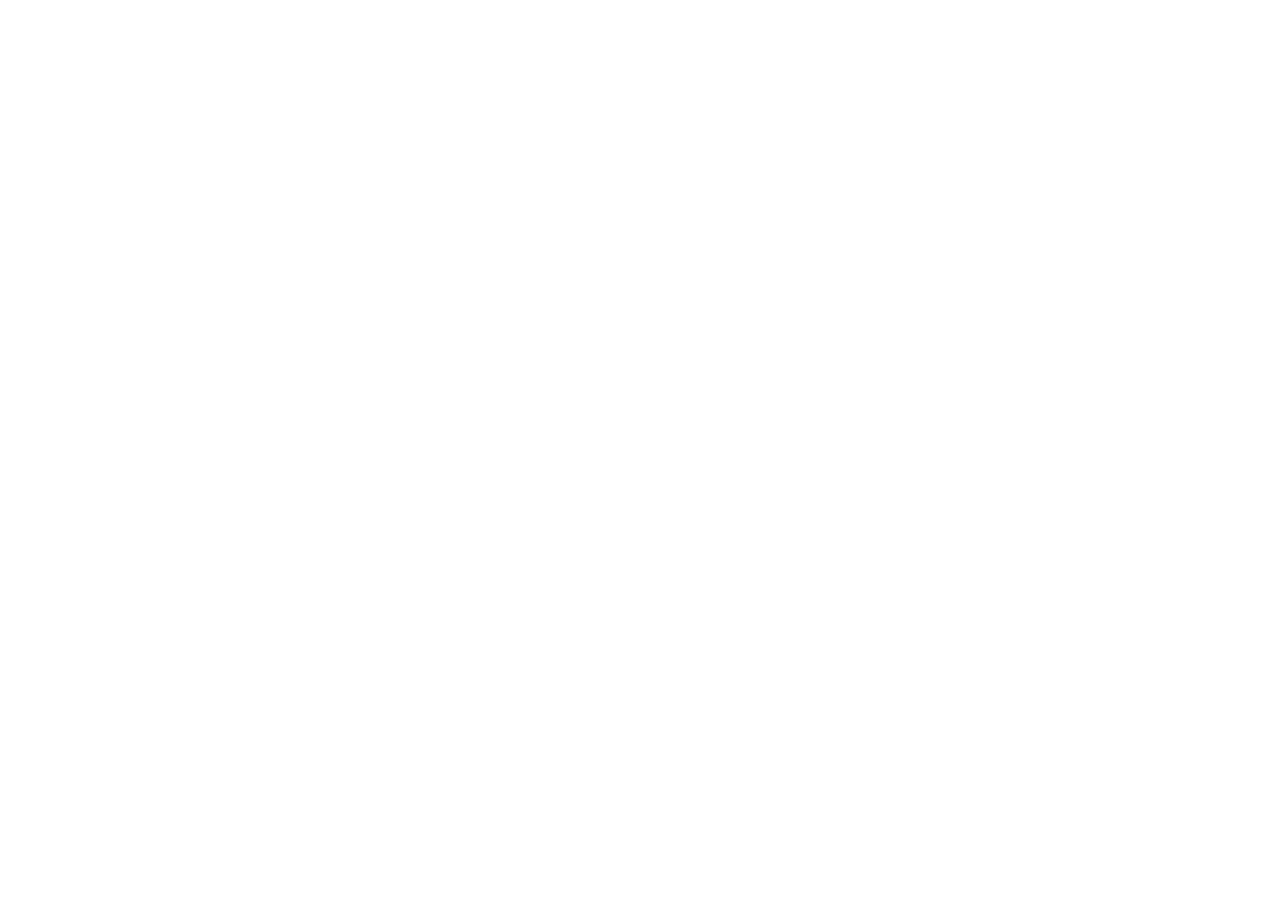
==== index.html @ 344bf1f2 "template" ====
<!DOCTYPE html>
<html lang="en">
  <head>
    <meta charset="UTF-8" />
    <meta http-equiv="X-UA-Compatible" content="IE=edge" />
    <meta name="viewport" content="width=device-width, initial-scale=1.0" />
    <link rel="stylesheet" href="style.css" />
    <title>Flixx app</title>
  </head>
  <body></body>
  <script src="script.js"></script>
</html>
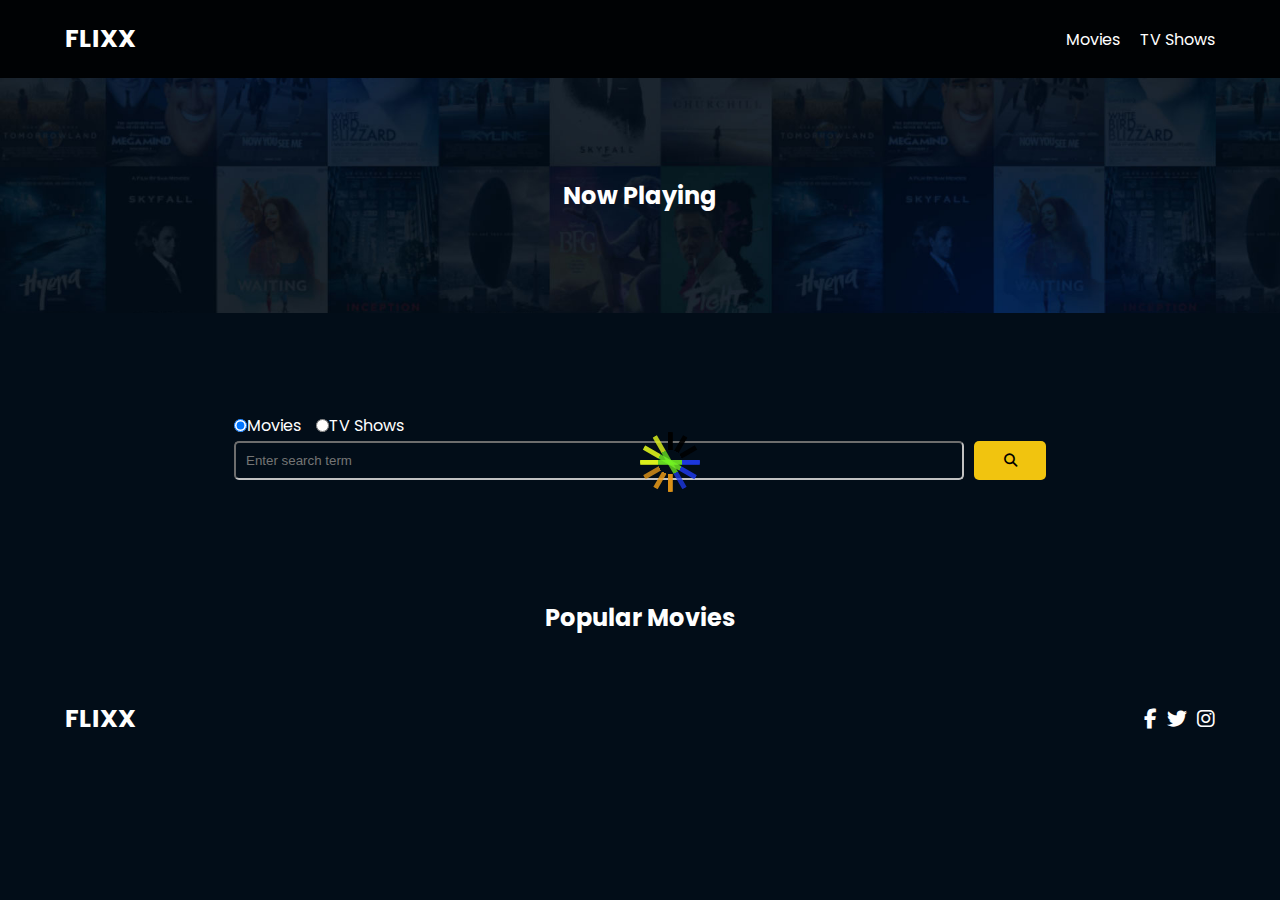
==== commit 968f45a3: "final project" ====
--- a/index.html
+++ b/index.html
@@ -4,9 +4,82 @@
     <meta charset="UTF-8" />
     <meta http-equiv="X-UA-Compatible" content="IE=edge" />
     <meta name="viewport" content="width=device-width, initial-scale=1.0" />
-    <link rel="stylesheet" href="style.css" />
+    <!-- Google font -->
+    <link rel="preconnect" href="https://fonts.googleapis.com" />
+    <link rel="preconnect" href="https://fonts.gstatic.com" crossorigin />
+    <link href="https://fonts.googleapis.com/css2?family=Poppins:wght@300;400;700&display=swap" rel="stylesheet" />
+
+    <!-- Fontawesome -->
+    <link rel="stylesheet" href="https://cdnjs.cloudflare.com/ajax/libs/font-awesome/6.4.0/css/all.min.css" />
+
+    <!-- Swiper -->
+    <link rel="stylesheet" href="lib/swiper.css" />
+    <script src="lib/swiper.js"></script>
+
+    <!-- Spinner and style -->
+    <link rel="stylesheet" href="./css/spinner.css" />
+    <link rel="stylesheet" href="./css/style.css" />
     <title>Flixx app</title>
   </head>
-  <body></body>
+  <body>
+    <header class="header">
+      <div class="container">
+        <div class="logo"><a href="/">FLIXX</a></div>
+        <nav>
+          <ul>
+            <li><a class="nav-link" href="/">Movies</a></li>
+            <li><a class="nav-link" href="/shows.html">TV Shows</a></li>
+          </ul>
+        </nav>
+      </div>
+    </header>
+    <!-- now playing section using swiper -->
+    <section class="now-playing">
+      <h2>Now Playing</h2>
+      <!-- Slider main container -->
+      <div class="swiper">
+        <!-- Additional required wrapper -->
+        <div class="swiper-wrapper"></div>
+      </div>
+    </section>
+
+    <!-- Search movies -->
+    <section class="search">
+      <div class="container">
+        <div id="alert"></div>
+        <form action="./search.html" class="search-form">
+          <div class="search-radio">
+            <input type="radio" id="movies" name="type" value="movie" checked />
+            <label for="movies">Movies</label>
+            <input type="radio" id="shows" name="type" value="tv" />
+            <label for="shows">TV Shows</label>
+          </div>
+          <div class="search-flex">
+            <input type="text" name="search-term" id="search-term" placeholder="Enter search term" />
+            <button type="submit">
+              <i class="fas fa-search"></i>
+            </button>
+          </div>
+        </form>
+      </div>
+    </section>
+
+    <!-- Popular movies -->
+    <section class="container">
+      <h2>Popular Movies</h2>
+      <div class="grid-container" id="popular-movies"></div>
+    </section>
+    <footer class="footer">
+      <div class="container">
+        <div class="logo"><a href="/">FLIXX</a></div>
+        <div class="social-links">
+          <a href="https://www.facebook.com" target="_blank"><i class="fab fa-facebook-f"></i></a>
+          <a href="https://www.twitter.com" target="_blank"><i class="fab fa-twitter"></i></a>
+          <a href="https://www.instagram.com" target="_blank"><i class="fab fa-instagram"></i></a>
+        </div>
+      </div>
+    </footer>
+    <div class="spinner"></div>
+  </body>
   <script src="script.js"></script>
 </html>
--- a/css/spinner.css
+++ b/css/spinner.css
@@ -0,0 +1,36 @@
+.spinner {
+  position: absolute;
+  width: 60px;
+  aspect-ratio: 1;
+  display: none;
+  border-radius: 50%;
+  background: linear-gradient(0deg, rgba(237, 156, 24, 0.923) 30%, #e20b0b00 0 70%, rgb(0 0 0/100%) 0) 50%/8% 100%,
+    linear-gradient(90deg, rgb(219, 240, 28) 30%, #73f423de 0 70%, rgba(30, 58, 235, 0.934) 0) 50%/100% 8%;
+  background-repeat: no-repeat;
+  animation: s3 1s infinite steps(12);
+  left: 50%;
+  top: 48%;
+}
+.spinner::before,
+.spinner::after {
+  content: '';
+  grid-area: 1/1;
+  border-radius: 50%;
+  background: inherit;
+  opacity: 0.915;
+  transform: rotate(30deg);
+}
+.spinner::after {
+  opacity: 0.83;
+  transform: rotate(60deg);
+}
+
+@keyframes s3 {
+  100% {
+    transform: rotate(1turn);
+  }
+}
+
+.show {
+  display: grid;
+}
--- a/css/style.css
+++ b/css/style.css
@@ -0,0 +1,258 @@
+*,
+*::before,
+*::after {
+  box-sizing: border-box;
+  margin: 0;
+  padding: 0;
+}
+
+:root {
+  --color-primary: #020d18;
+  --color-secondary: #f1c40f;
+  --color-text: #fff;
+}
+
+.text-secondary {
+  color: var(--color-secondary);
+}
+
+body {
+  font-family: 'Poppins', sans-serif;
+  font-size: 16px;
+  background: var(--color-primary);
+  color: #fff;
+  overflow-x: hidden;
+}
+
+header,
+footer {
+  padding: 20px 0;
+}
+
+header {
+  background-color: #000000cc;
+}
+
+footer {
+  margin-top: 25px;
+}
+
+.container {
+  max-width: 1200px;
+  width: 100%;
+  margin: auto;
+  padding: 0 20px;
+}
+
+header .container,
+footer .container {
+  display: flex;
+  justify-content: space-between;
+  align-items: center;
+  padding: 0 25px;
+}
+
+.logo {
+  color: var(--color-text);
+  font-size: 25px;
+  font-weight: 700;
+}
+
+ul {
+  list-style-type: none;
+}
+
+header ul {
+  display: flex;
+  column-gap: 20px;
+}
+
+li {
+  color: var(--color-text);
+}
+
+a {
+  color: var(--color-text);
+  text-decoration: none;
+}
+
+ul li a {
+  font-size: 16px;
+}
+
+ul li a:hover {
+  color: var(--color-secondary);
+}
+
+.social-links {
+  display: flex;
+  column-gap: 10px;
+  font-size: 20px;
+}
+
+section.now-playing {
+  padding: 80px;
+  background: url(../images/showcase-bg.jpg) no-repeat center/cover;
+  /* text-align: center; */
+}
+
+section h2 {
+  text-align: center;
+  margin: 20px 0;
+}
+
+.search .container {
+  margin: 40px auto;
+  padding: 0;
+  width: 70%;
+}
+
+.search .search-radio {
+  display: flex;
+}
+
+.search-radio label {
+  margin-right: 15px;
+}
+
+.search-flex {
+  display: flex;
+  column-gap: 10px;
+  margin-top: 3px;
+}
+
+.search-flex input {
+  padding: 10px;
+  border-radius: 5px;
+  border-color: #c1c1c1;
+  background-color: transparent;
+  color: var(--color-text);
+  width: 100%;
+}
+
+button {
+  background-color: var(--color-secondary);
+  width: 80px;
+  border: none;
+  border-radius: 5px;
+  font-weight: 700;
+}
+
+.grid-container {
+  display: grid;
+  grid-template-columns: repeat(auto-fit, minmax(250px, 1fr));
+  grid-gap: 20px;
+}
+
+/* Card */
+.card {
+  background: #04376b;
+  padding: 5px;
+}
+
+.card img {
+  width: 100%;
+}
+
+.card-body {
+  padding: 10px;
+  font-size: 20px;
+}
+
+.card:hover {
+  transform: scale(1.05);
+  transition: all 0.5s ease-in-out;
+  background: #0a4b8f;
+}
+
+/* Movie details */
+
+.back {
+  margin-top: 30px;
+}
+
+.btn {
+  display: inline-block;
+  padding: 0.5rem 1rem;
+  border: 1px solid var(--color-secondary);
+  cursor: pointer;
+  transition: all 0.3s ease-in-out;
+  background-color: transparent;
+  color: white;
+}
+
+.btn:hover {
+  background-color: var(--color-secondary);
+  color: var(--color-primary);
+}
+
+.details-top {
+  display: flex;
+  justify-content: space-between;
+  align-items: center;
+  margin: 50px 0 30px;
+}
+
+.details-top img {
+  width: 400px;
+  height: 100%;
+  margin-right: 60px;
+  object-fit: cover;
+}
+
+.details-top p {
+  margin: 20px 0;
+}
+
+.details-top .btn {
+  margin-top: 20px;
+}
+
+.details-bottom li {
+  margin: 15px 0;
+  padding-bottom: 8px;
+  border-bottom: 1px solid #fff;
+  border-color: rgba(255, 255, 255, 0.1);
+}
+
+/* search results */
+
+.search {
+  padding: 60px;
+}
+
+.pagination {
+  margin-top: 20px;
+}
+
+.page-counter {
+  margin-top: 10px;
+}
+
+.active {
+  color: var(--color-secondary);
+  font-weight: 700;
+}
+
+.alert {
+  background: red;
+  padding: 10px 20px;
+  margin-bottom: 20px;
+  border-radius: 5px;
+  font-weight: 700;
+}
+
+#search-results-heading {
+  text-transform: uppercase;
+}
+/* swiper */
+
+.swiper-slide img {
+  width: 100%;
+  height: 100%;
+}
+
+.swiper-rating {
+  text-align: center;
+  padding: 10px;
+}
